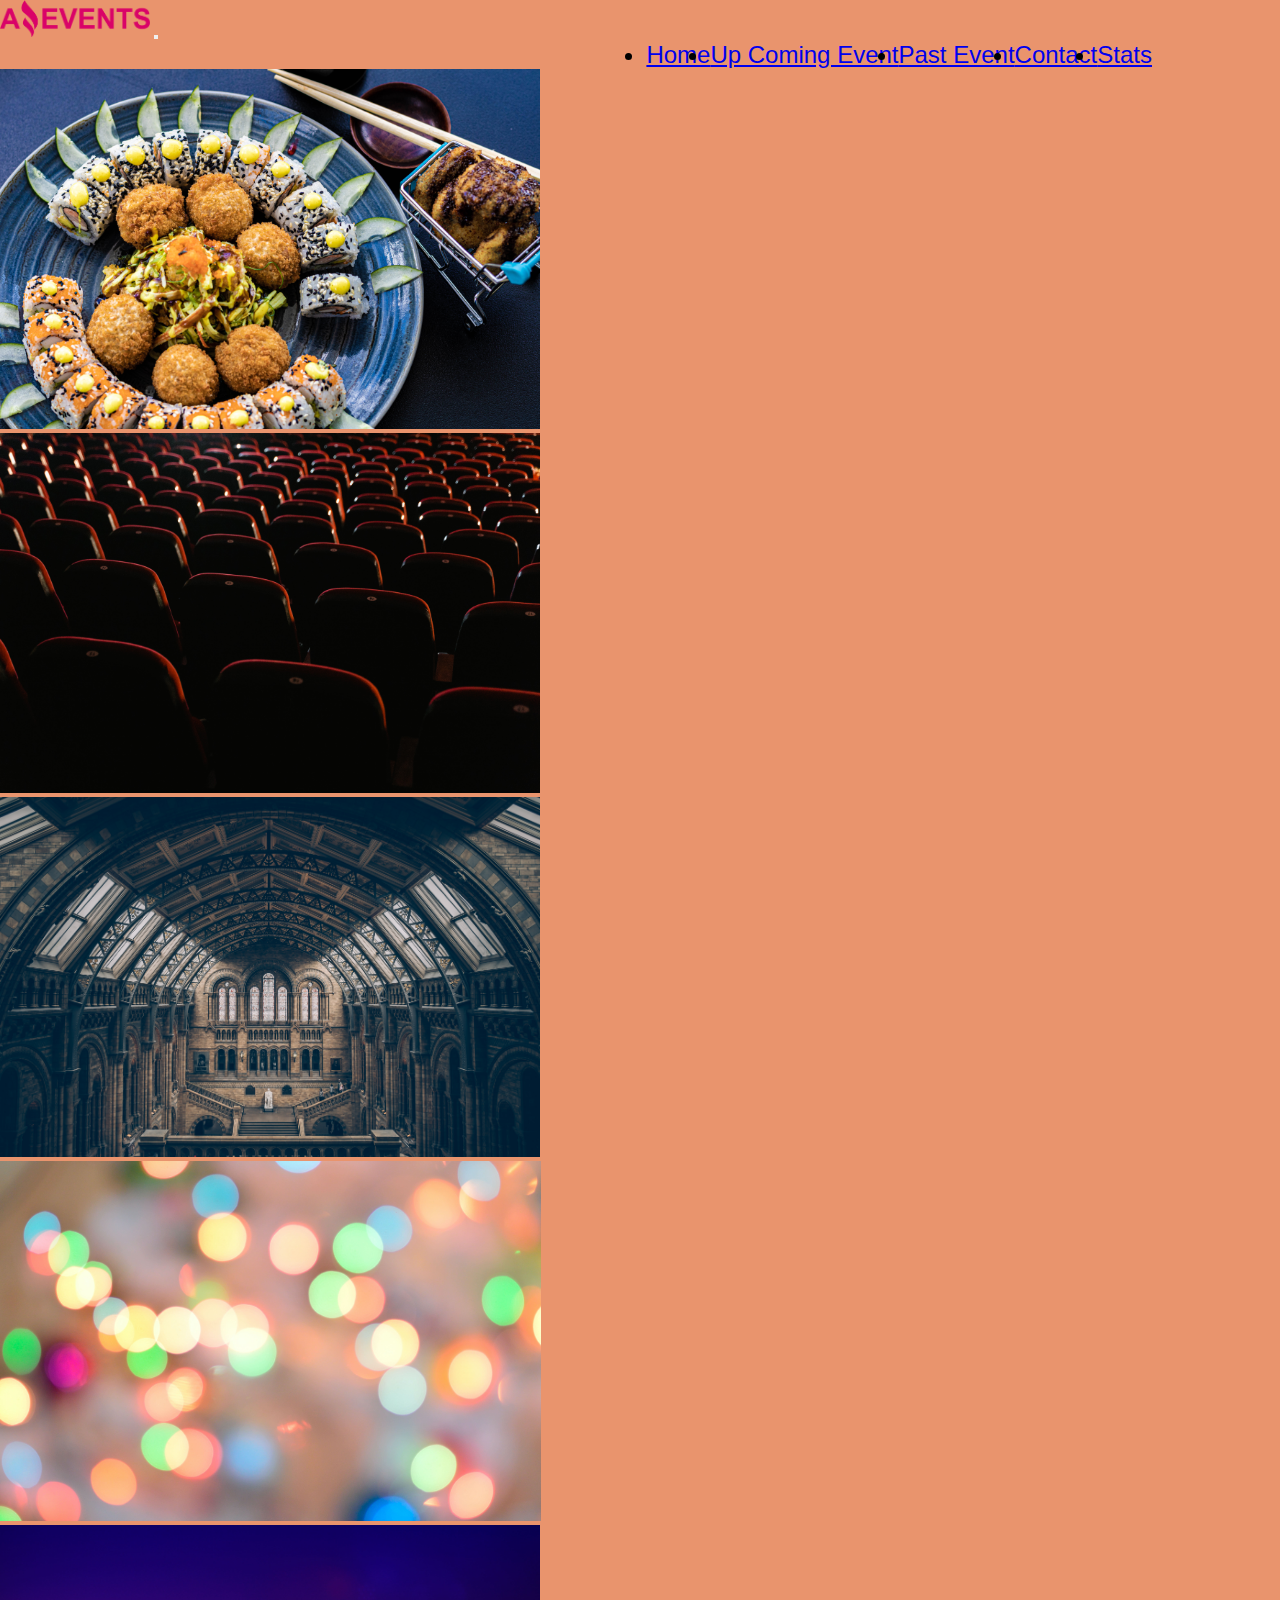
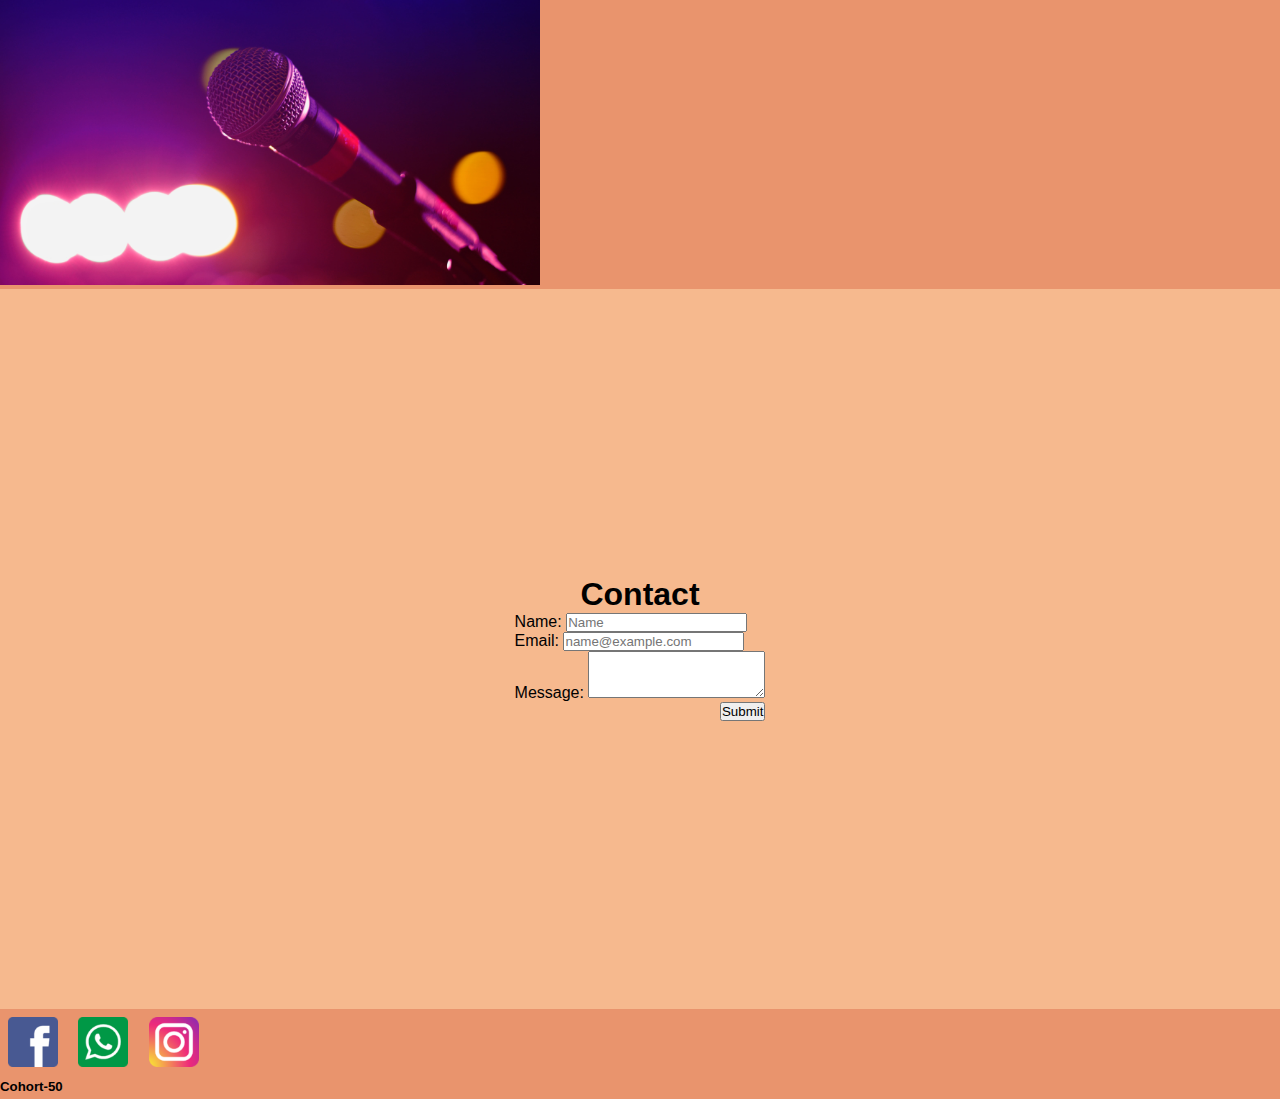
==== assets/page/contact.htm @ 8ed0c6c3 "Sprint-1-JS" ====
<!DOCTYPE html>
<html lang="en">
<head>
    <meta charset="UTF-8">
    <meta name="viewport" content="width=device-width, initial-scale=1.0">
    <meta name="description" content="page-of-events-of-cultural-interest">
    <link rel="shortcut icon" href="../image/favicon.png" type="image/x-icon">
    <link rel="stylesheet" href="../style/style.css">
    <link href="https://cdn.jsdelivr.net/npm/bootstrap@5.3.1/dist/css/bootstrap.min.css" rel="stylesheet" integrity="sha384-4bw+/aepP/YC94hEpVNVgiZdgIC5+VKNBQNGCHeKRQN+PtmoHDEXuppvnDJzQIu9" crossorigin="anonymous">
    <title>Contact</title>
</head>
<body>
    <nav class="navbar navbar-expand-lg ">
          <div class="container-fluid">
            <a class="navbar-brand" href="/index.html"><img src="../image/amazing_brand.png" style="width: 150px;" alt=""></a>
            <button class="navbar-toggler" type="button" data-bs-toggle="collapse" data-bs-target="#navbarTogglerDemo02" aria-controls="navbarTogglerDemo02" aria-expanded="false" aria-label="Toggle navigation">
              <span class="navbar-toggler-icon"></span>
            </button>
  
            <div class="collapse navbar-collapse" id="navbarTogglerDemo02">
              <ul id="navnavigation" class="navbar-nav me-auto mb-2 mb-lg-0">
                <li  class="nav-item">
                  <a class="nav-link active" aria-current="page" href="/index.html">Home</a>
                </li>
                <li class="nav-item">
                  <a class="nav-link" href="../page/upcoming.html">Up Coming Event</a>
                </li>
                <li class="nav-item">
                  <a class="nav-link" href="../page/pastevent.html">Past Event</a>
                </li>
                <li class="nav-item">
                  <a class="nav-link" href="#">Contact</a>
                </li>
                <li class="nav-item">
                  <a class="nav-link" href="../page/stats.html">Stats</a>
                </li>
              </ul>
            </div>

          </div>
    </nav>

    <header>
            <div id="carouselExampleSlidesOnly" class="carousel slide" data-bs-ride="carousel">
                <div class="carousel-inner">
                  <div class="carousel-item active">
                    <img src="../image/optional_banner_1.jpg" class="d-block w-100" alt="...">
                  </div>
                  <div class="carousel-item">
                    <img src="../image/optional_banner_2.jpg" class="d-block w-100" alt="...">
                  </div>
                  <div class="carousel-item">
                    <img src="../image/optional_banner_3.jpg" class="d-block w-100" alt="...">
                  </div>
                  <div class="carousel-item">
                    <img src="../image/optional_banner_4.jpg" class="d-block w-100" alt="...">
                  </div>
                  <div class="carousel-item">
                    <img src="../image/optional_banner_5.jpg" class="d-block w-100" alt="...">
                  </div>
                </div>
              </div>
    </header>

    <main id="main-contact">
      <section class="title text-center py-1">
        <h1>Contact</h1>
      </section>

      <div class="w-50 align-items-center">

        <div class="mb-3">
          <label for="name" class="form-label">Name:</label>
          <input type="text" class="form-control" id="name" placeholder="Name">
        </div>
        <div class="mb-3">
          <label for="exampleFormControlInput1" class="form-label">Email:</label>
          <input type="email" class="form-control" id="exampleFormControlInput1" placeholder="name@example.com">
        </div>
        <div class="mb-3">
          <label for="exampleFormControlTextarea1" class="form-label">Message:</label>
          <textarea class="form-control" id="exampleFormControlTextarea1" rows="3"></textarea>
        </div>
        <div id="buton-submit-contact">
          <button class="btn btn-primary" type="submit">Submit</button>
        </div>
        
      </div>
    
    
    </main>

    <footer class="d-flex justify-content-between">
     <div>
      <a href="https://es-la.facebook.com/" target="_blank"><img src="../image/facebook.png" style="width: 50px; margin: 0.5rem;" alt="Facebock"></a>
      <a href="https://web.whatsapp.com/" target="_blank"><img src="../image/whatsapp.png" style="width: 50px; margin: 0.5rem;" alt="Whatssap"></a>
      <a href="https://www.instagram.com/" target="_blank"><img src="../image/instagram.png" style="width: 50px; margin: 0.5rem;" alt="Instagram"></a>
    </div>
    <h5 class="pe-5">Cohort-50</h5>
    </footer>
    
    
    <script src="../script/index.js"></script>
    <script src="https://cdn.jsdelivr.net/npm/bootstrap@5.3.1/dist/js/bootstrap.bundle.min.js" integrity="sha384-HwwvtgBNo3bZJJLYd8oVXjrBZt8cqVSpeBNS5n7C8IVInixGAoxmnlMuBnhbgrkm" crossorigin="anonymous"></script>
</body>
</html>
---- assets/style/style.css ----
:root{
    --Marzipan: rgb(247, 215, 161);
    --Manhattan: rgb(246, 185, 142);
    --Apricot: rgb(233, 148, 109);
    --Copper-Rust:rgb(162, 74, 73) ;
    font-family: Arial, Helvetica, sans-serif;
}

*{
    margin: 0;
    padding: 0;
    box-sizing: border-box;
}
body{
    background-color: var(--Apricot) !important;
}
/* 
body{
   background-color: aquamarine;
    display: grid;
    place-content: center;
    min-height: 100vh;
    min-width: 100vh;
} */

#navnavigation{
    display: flex;
    justify-content: flex-end !important;
    align-items: center;
    width: 90%;
    font-size: x-large;     
    background-color: var(--Apricot);

}

header{
    min-height: 10vh;
}
header img{
    height: 40vh;
    object-fit: cover;
    object-position: center;
}

main{
    background-color: var(--Manhattan);
    min-height: 80vh;

}
#div-submit{
    width: 100%;
    height: 5vh;
}

footer{
    min-height: 10vh;
    background-color: var(--Apricot);
}

#main-contact{
    display: flex;
    flex-direction: column;
    justify-content: center;
    align-items: center;
}
#buton-submit-contact{
    display: flex;
    justify-content: end;
}
#main-detail{
    display: flex;
    justify-content: center;
    align-items: center;
}
#img-detail{
    min-width: 30rem;
    min-height: auto;
    object-fit: cover;

}
@media (max-width: 650px) and (min-width:320px){
    #div-submit{

        width: 100%;
        height: 15vh;
        display: flex;
        flex-direction: column;
        justify-content: center;
        align-items: center;
    }

}
@media (max-width: 425px) and (min-width:320px){
    #div-submit{
        width: 100%;
        height: 25vh;

    }
 #div-check{
    display: flex;
    flex-direction: column;
    width: 30vh;
    height: 60%;
 }
 footer{
    display: flex;
    flex-direction: column-reverse;
    justify-content: center;
    align-items: center;
 }
 #navnavigation{
  font-size: large;

}

}
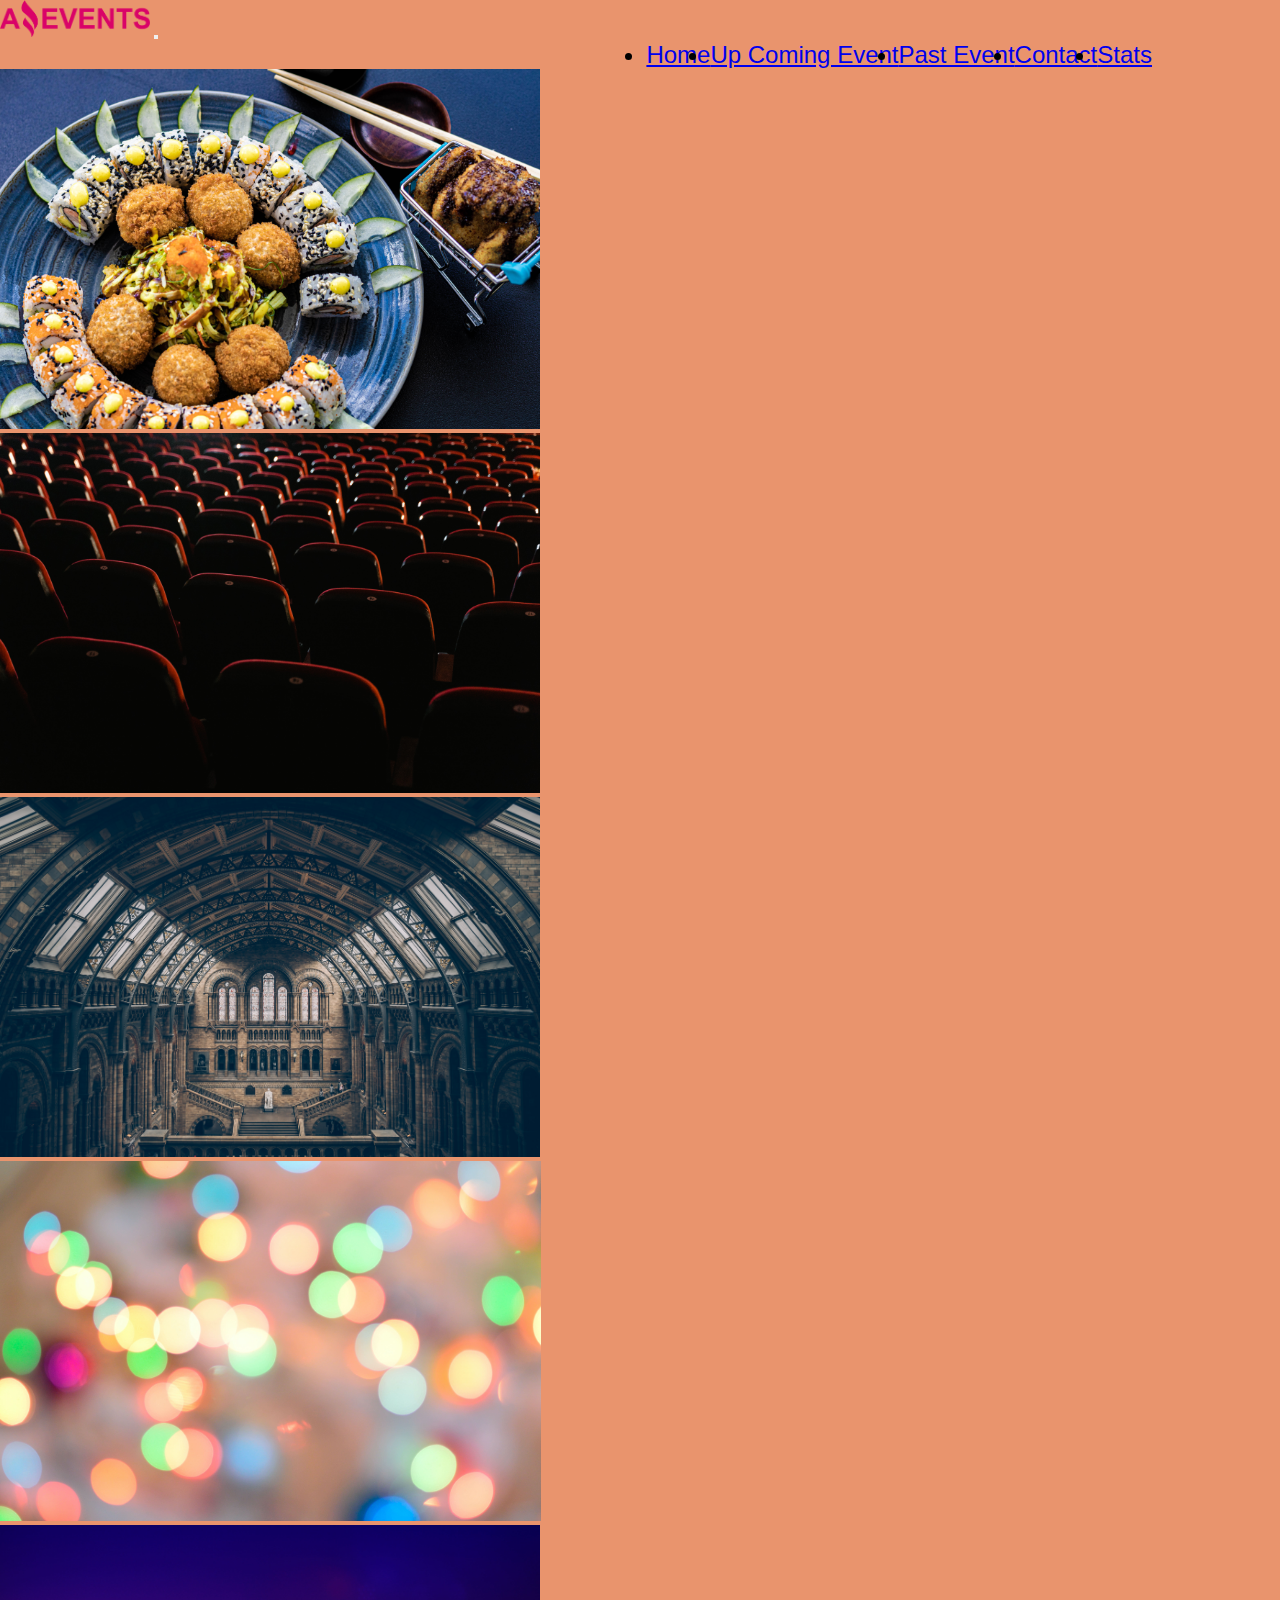
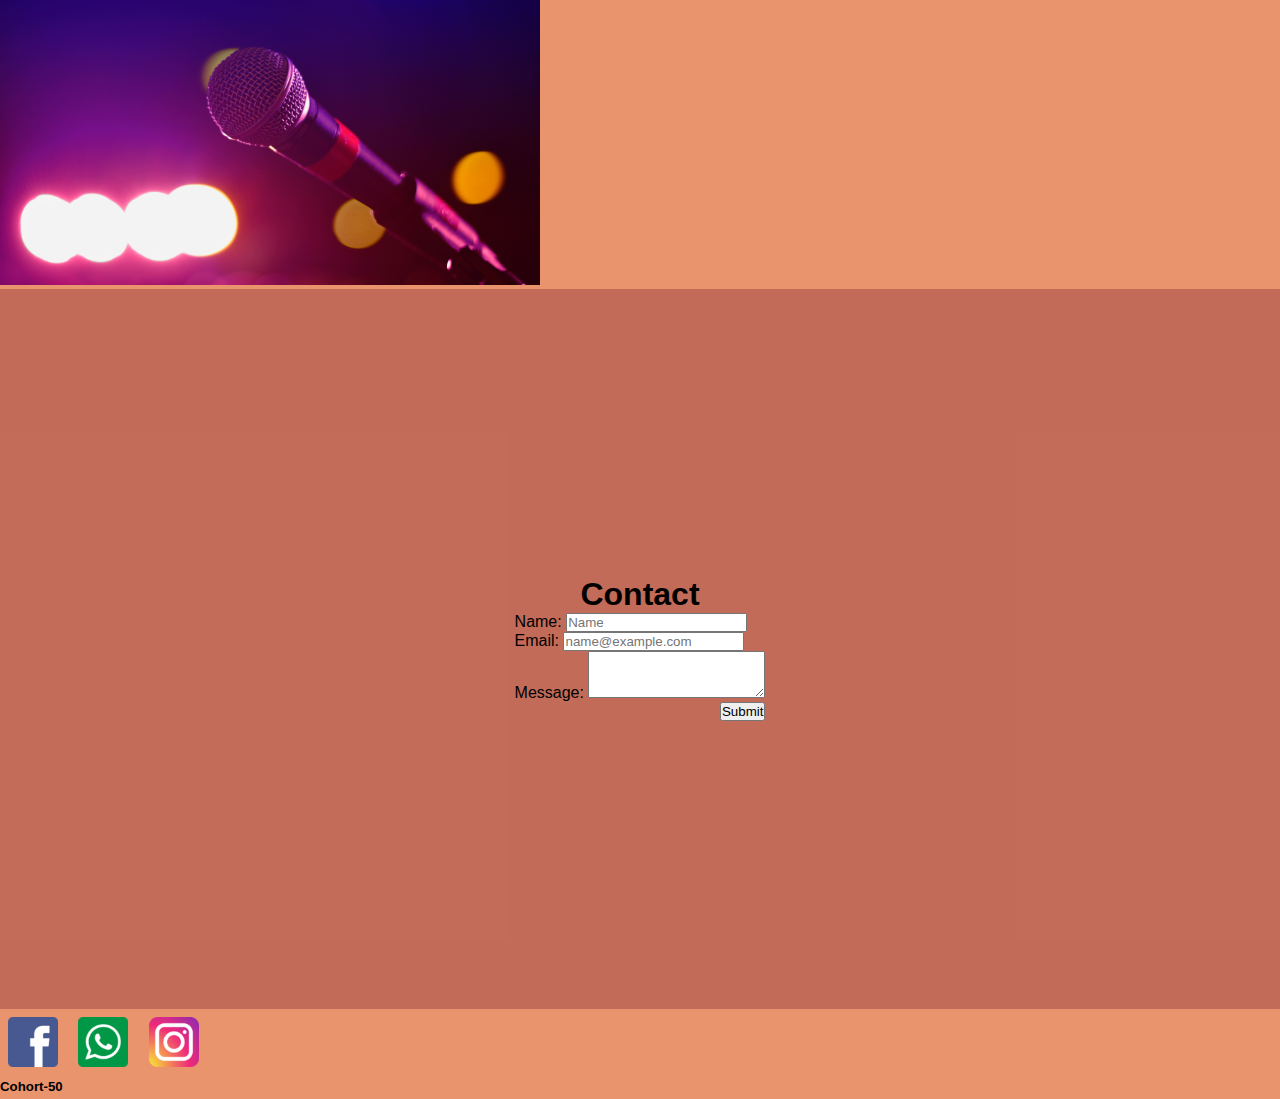
==== commit 4ba9ec01: "Amazing Sprint2" ====
--- a/assets/page/contact.htm
+++ b/assets/page/contact.htm
@@ -20,7 +20,7 @@
             <div class="collapse navbar-collapse" id="navbarTogglerDemo02">
               <ul id="navnavigation" class="navbar-nav me-auto mb-2 mb-lg-0">
                 <li  class="nav-item">
-                  <a class="nav-link active" aria-current="page" href="/index.html">Home</a>
+                  <a class="nav-link active" aria-current="page" href="../../index.html">Home</a>
                 </li>
                 <li class="nav-item">
                   <a class="nav-link" href="../page/upcoming.html">Up Coming Event</a>
--- a/assets/style/style.css
+++ b/assets/style/style.css
@@ -2,7 +2,7 @@
     --Marzipan: rgb(247, 215, 161);
     --Manhattan: rgb(246, 185, 142);
     --Apricot: rgb(233, 148, 109);
-    --Copper-Rust:rgb(162, 74, 73) ;
+    --Copper-Rust:rgba(162, 75, 73, 0.551) ;
     font-family: Arial, Helvetica, sans-serif;
 }
 
@@ -14,14 +14,6 @@
 body{
     background-color: var(--Apricot) !important;
 }
-/* 
-body{
-   background-color: aquamarine;
-    display: grid;
-    place-content: center;
-    min-height: 100vh;
-    min-width: 100vh;
-} */
 
 #navnavigation{
     display: flex;
@@ -30,7 +22,6 @@
     width: 90%;
     font-size: x-large;     
     background-color: var(--Apricot);
-
 }
 
 header{
@@ -44,43 +35,94 @@
 
 main{
     background-color: var(--Manhattan);
-    min-height: 80vh;
+    min-height: 80vh !important;
+}
 
+#main-detail{
+    display: flex;
+    justify-content: center;
+    align-items: center;
+    width: 100%;
+}
+#textCardDetail{
+    background-color: rgb(175, 85, 85);
+    min-width: 50vh !important;
+    min-height: 25rem !important;
+
+}
+figure{
+    width: 100% !important;
+    display: flex;
+    justify-content: center;
+    align-items: center;
+    padding: 2rem;
+    border: 3px solid brown;
+    background-color: rgb(175, 85, 85);
+}
+#img-detail{
+    object-fit: cover;
+}
+#containerCard{
+    min-width: 100%;
+    min-height: auto;
+    background-color: var(--Copper-Rust);
+    display: flex;
+    justify-content: space-around;
+    align-items: center;
+    flex-wrap: wrap;
+}
+.card{
+    min-width: 10rem !important;
+    height: 28rem !important;
+    margin: 1rem;
+}
+.card img{
+    width: 100% !important;
+    height: 50% !important;
+    object-fit: cover;
+}
+#containerCardUp{
+    min-width: 100%;
+    min-height: auto;
+    background-color: var(--Copper-Rust);
+    display: flex;
+    justify-content: space-around;
+    align-items: center;
+    flex-wrap: wrap;
+}
+#containerCardPast{
+    min-width: 100%;
+    min-height: auto;
+    background-color: var(--Copper-Rust);
+    display: flex;
+    justify-content: space-around;
+    align-items: center;
+    flex-wrap: wrap;
 }
 #div-submit{
     width: 100%;
     height: 5vh;
 }
-
 footer{
     min-height: 10vh;
     background-color: var(--Apricot);
+    align-items: center;
 }
-
 #main-contact{
     display: flex;
     flex-direction: column;
     justify-content: center;
     align-items: center;
+    background-color: var(--Copper-Rust);
 }
 #buton-submit-contact{
     display: flex;
     justify-content: end;
 }
-#main-detail{
-    display: flex;
-    justify-content: center;
-    align-items: center;
-}
-#img-detail{
-    min-width: 30rem;
-    min-height: auto;
-    object-fit: cover;
 
-}
-@media (max-width: 650px) and (min-width:320px){
+/* -------------------//PRIMER MEDIAQUERIES//------------------ */
+@media (max-width: 768px) and (min-width:320px){
     #div-submit{
-
         width: 100%;
         height: 15vh;
         display: flex;
@@ -88,8 +130,18 @@
         justify-content: center;
         align-items: center;
     }
+    #containerDetail{
+        display: flex;
+        justify-content: center;
+        align-items: center;
+        flex-direction: column !important;
+        min-width: 100% !important;
+        background-color: brown;
+    }
+}
 
-}
+/* -------------------//SEGUNDA MEDIAQUERIES//------------------ */
+
 @media (max-width: 425px) and (min-width:320px){
     #div-submit{
         width: 100%;
@@ -112,5 +164,13 @@
   font-size: large;
 
 }
+#containerDetail{
+    display: flex;
+    justify-content: center;
+    align-items: center;
+    flex-direction: column !important;
+    min-width: 50% !important;
+    background-color: brown;
+}
 
 }